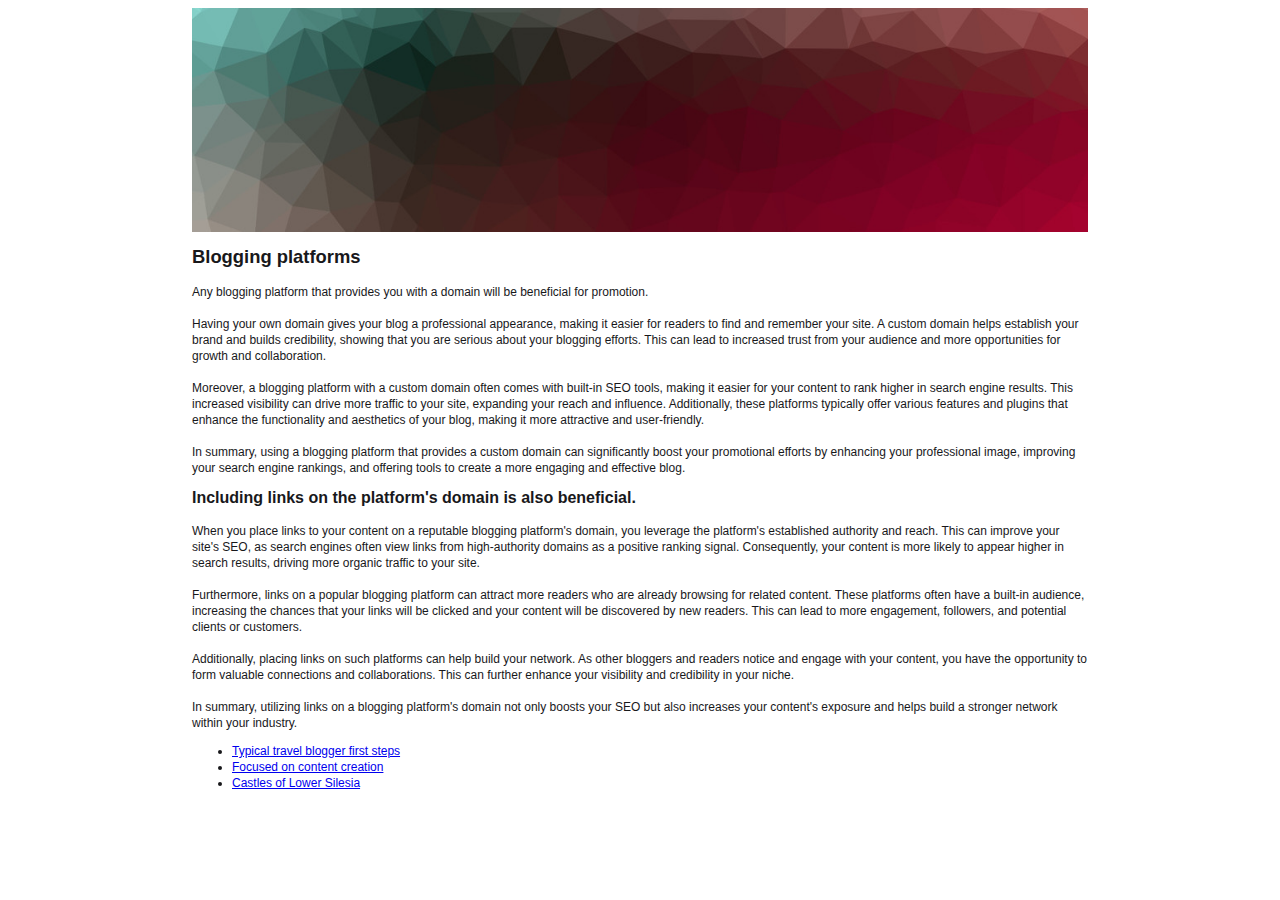
==== blogging-platforms.html @ 96b9e85a "Added blogging platforms describing page." ====
<!DOCTYPE html>

<html lang="en-US">
  <head>
    <meta charset="utf-8" />

    <meta
      name="viewport"
      content="width=device-width"
    />

    <meta
      name="robots"
      content="all"
    />

    <meta
      name="google-site-verification"
      content="kChLuX6QtzU56EbxnIX9XLrq35Oo65uSySvt4CaEtjg"
    />

    <link
      rel="canonical"
      href="https://yikstinis.github.io/blogging-platforms.html"
    />

    <link
      rel="stylesheet"
      href="styles/main.css"
    />

    <title>Blogging platforms - Yikstinis</title>

    <meta
      name="description"
      content="Blogging platforms affecting your visibility and reach"
    />
  </head>

  <body>
    <main>
      <section>
        <img
          src="images/typical-background.jpeg"
          alt="Typical background picture with beautiful shapes"
        />

        <h1>Blogging platforms</h1>

        <p>
          Any blogging platform that provides you with a domain will be
          beneficial for promotion.
        </p>

        <p>
          Having your own domain gives your blog a professional appearance,
          making it easier for readers to find and remember your site. A custom
          domain helps establish your brand and builds credibility, showing that
          you are serious about your blogging efforts. This can lead to
          increased trust from your audience and more opportunities for growth
          and collaboration.
        </p>

        <p>
          Moreover, a blogging platform with a custom domain often comes with
          built-in SEO tools, making it easier for your content to rank higher
          in search engine results. This increased visibility can drive more
          traffic to your site, expanding your reach and influence.
          Additionally, these platforms typically offer various features and
          plugins that enhance the functionality and aesthetics of your blog,
          making it more attractive and user-friendly.
        </p>

        <p>
          In summary, using a blogging platform that provides a custom domain
          can significantly boost your promotional efforts by enhancing your
          professional image, improving your search engine rankings, and
          offering tools to create a more engaging and effective blog.
        </p>
      </section>

      <section>
        <h2>Including links on the platform's domain is also beneficial.</h2>

        <p>
          When you place links to your content on a reputable blogging
          platform's domain, you leverage the platform's established authority
          and reach. This can improve your site's SEO, as search engines often
          view links from high-authority domains as a positive ranking signal.
          Consequently, your content is more likely to appear higher in search
          results, driving more organic traffic to your site.
        </p>

        <p>
          Furthermore, links on a popular blogging platform can attract more
          readers who are already browsing for related content. These platforms
          often have a built-in audience, increasing the chances that your links
          will be clicked and your content will be discovered by new readers.
          This can lead to more engagement, followers, and potential clients or
          customers.
        </p>

        <p>
          Additionally, placing links on such platforms can help build your
          network. As other bloggers and readers notice and engage with your
          content, you have the opportunity to form valuable connections and
          collaborations. This can further enhance your visibility and
          credibility in your niche.
        </p>

        <p>
          In summary, utilizing links on a blogging platform's domain not only
          boosts your SEO but also increases your content's exposure and helps
          build a stronger network within your industry.
        </p>

        <div>
          <ul>
            <li>
              <a href="https://tripycal.blogspot.com/2024/10/typical-travel-blogger-first-steps.html">Typical travel blogger first steps</a>
            </li>

            <li>
              <a href="https://tripycal.blogspot.com/2024/10/focused-on-content-creation.html">Focused on content creation
              </a>
            </li>

            <li>
              <a href="https://tripycal.blogspot.com/2024/12/castles-of-lower-silesia.html">Castles of Lower Silesia
              </a>
            </li>
          </ul>
        </div>
      </section>
    </main>
  </body>
</html>
---- styles/main.css ----
body {
  font-family: 'ui-sans-serif', '-apple-system', 'BlinkMacSystemFont',
    '"Segoe UI"', 'Helvetica', '"Apple Color Emoji"', 'Arial', 'sans-serif',
    '"Segoe UI Emoji"', '"Segoe UI Symbol"';

  color: rgb(24 24 27/ 1);
}

main,
section {
  margin: 0 auto;
  max-width: 56rem;

  display: flex;
  flex-direction: column;
  align-items: stretch;
}

img {
  width: 100%;
  height: auto;
}

div {
  display: flex;
  flex-direction: row;
  flex-wrap: wrap;
}

h1,
h2,
h3 {
  margin: 0.85rem 0 0;
  font-weight: 600;
}

h1 {
  font-size: 1.15rem;
}

h2 {
  font-size: 1rem;
}

p {
  margin: 1rem 0 0;
}

p,
a,
ul,
li {
  font-size: 0.75rem;
  line-height: 1rem;
}
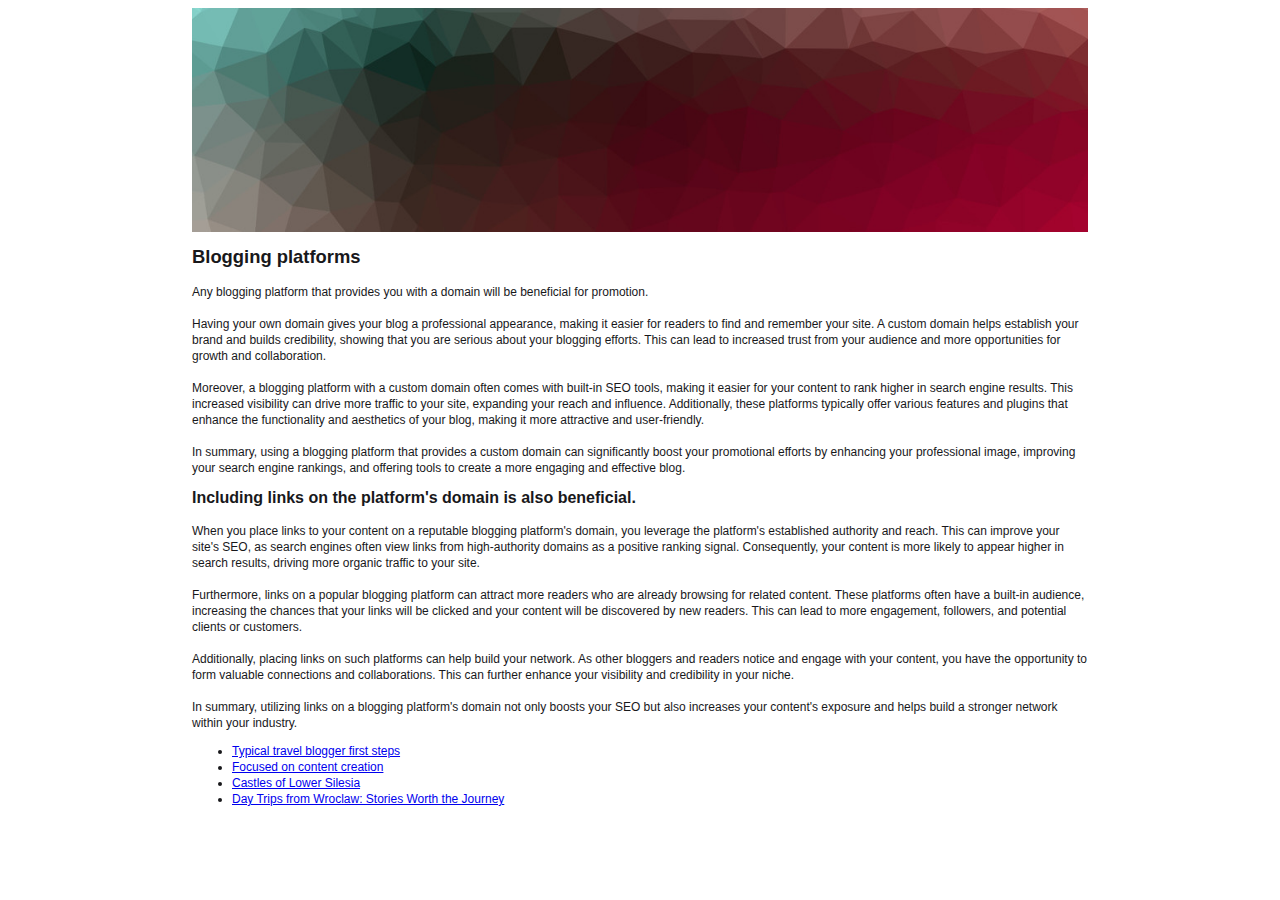
==== commit 84ed8c91: "Added organic backlinks page. Added some links to existing pages." ====
--- a/blogging-platforms.html
+++ b/blogging-platforms.html
@@ -117,17 +117,31 @@
         <div>
           <ul>
             <li>
-              <a href="https://tripycal.blogspot.com/2024/10/typical-travel-blogger-first-steps.html">Typical travel blogger first steps</a>
+              <a
+                href="https://tripycal.blogspot.com/2024/10/typical-travel-blogger-first-steps.html"
+                >Typical travel blogger first steps</a
+              >
             </li>
 
             <li>
-              <a href="https://tripycal.blogspot.com/2024/10/focused-on-content-creation.html">Focused on content creation
+              <a
+                href="https://tripycal.blogspot.com/2024/10/focused-on-content-creation.html"
+                >Focused on content creation
               </a>
             </li>
 
             <li>
-              <a href="https://tripycal.blogspot.com/2024/12/castles-of-lower-silesia.html">Castles of Lower Silesia
+              <a
+                href="https://tripycal.blogspot.com/2024/12/castles-of-lower-silesia.html"
+                >Castles of Lower Silesia
               </a>
+            </li>
+
+            <li>
+              <a
+                href="https://tripycal.blogspot.com/2025/01/day-trips-from-wroclaw-stories-worth.html"
+                >Day Trips from Wroclaw: Stories Worth the Journey</a
+              >
             </li>
           </ul>
         </div>
